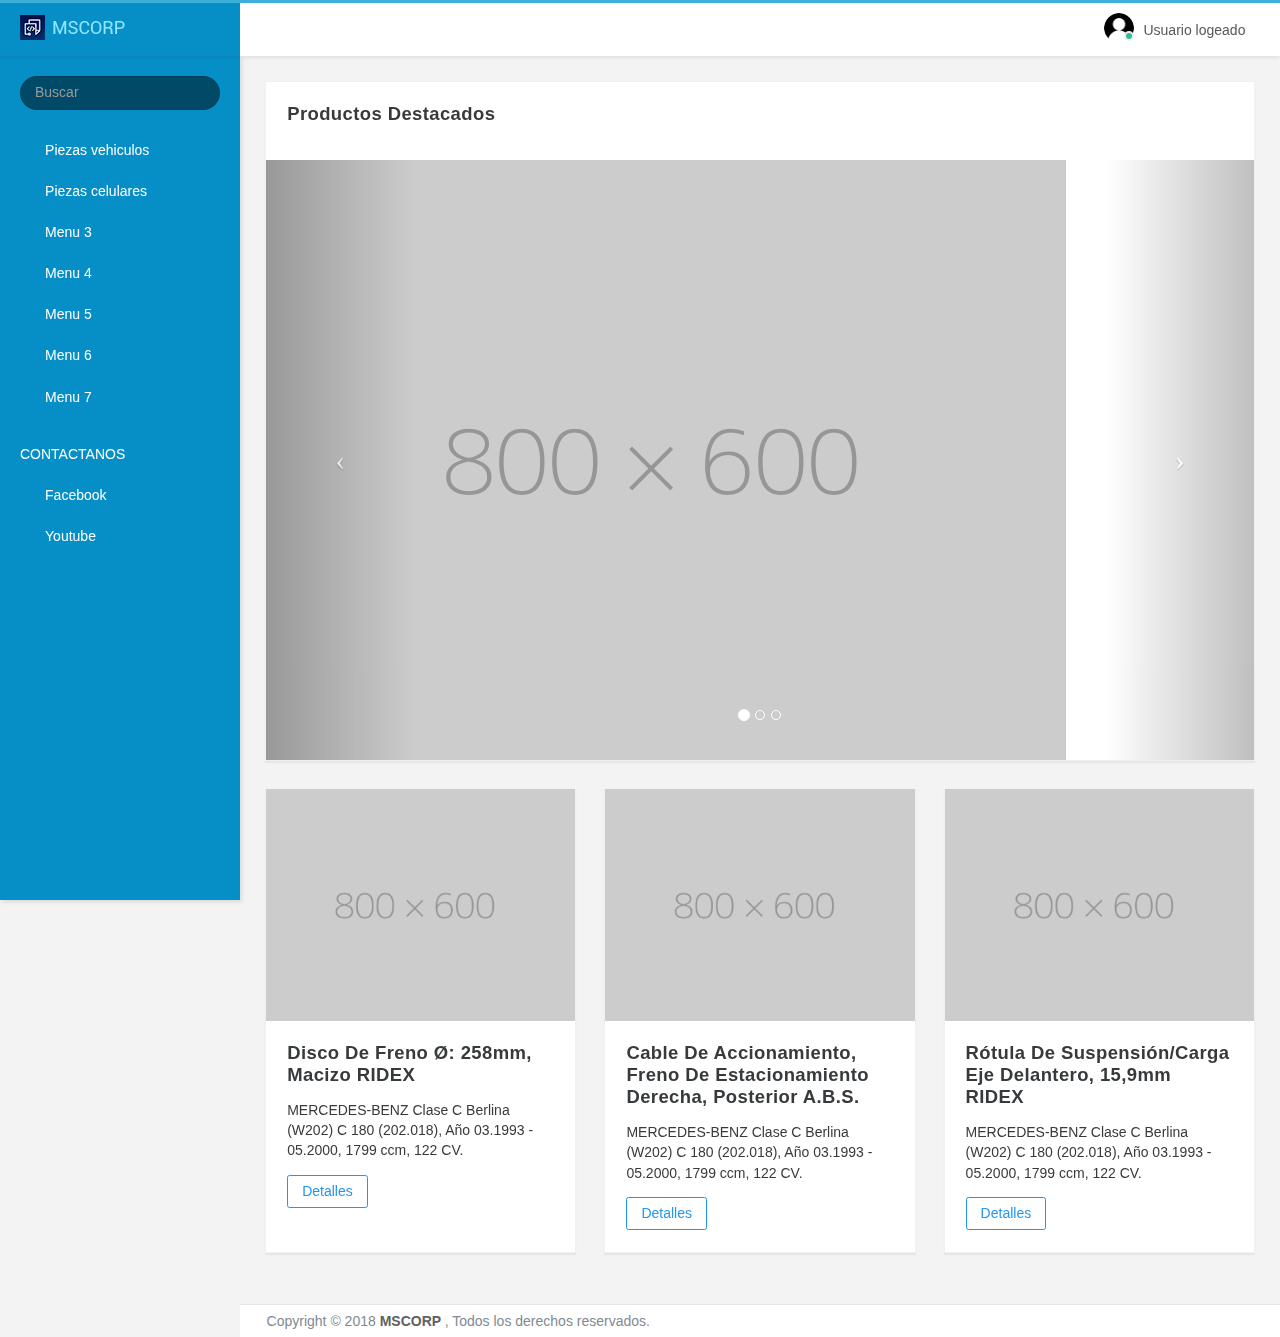
==== muestra/usuario.html @ af58a6df "Sitio" ====
<!DOCTYPE html>
<html lang="en" class="loading">
<head>
   <!-- Metadatos del partial -->
    <meta charset="UTF-8">
     <meta http-equiv="Content-Type" content="text/html; charset=UTF-8">
    <meta http-equiv="X-UA-Compatible" content="IE=edge">
    <meta name="viewport" content="width=device-width, initial-scale=1.0, user-scalable=0, minimal-ui">
    <meta name="description" content="Cotizador web de MSCORP para productos en existencia">
    <meta name="keywords" content="Cotizador web,MSCORP">
    <meta name="author" content="MSCORP">
    <!-- End del metadatos-->
    <!-- Iconos segun resolucion -->
    <link rel="apple-touch-icon" sizes="60x60" href="images/ico/apple-icon-60.png">
    <link rel="apple-touch-icon" sizes="76x76" href="images/ico/apple-icon-76.png">
    <link rel="apple-touch-icon" sizes="120x120" href="images/ico/apple-icon-120.png">
    <link rel="apple-touch-icon" sizes="152x152" href="images/ico/apple-icon-152.png">
    <link rel="shortcut icon" type="image/x-icon" href="images/ico/favicon-32.ico">
    <link rel="shortcut icon" type="image/png" href="images/ico/favicon-32.png">
    <!-- End iconos-->
    <title>Usuario</title>
    <!-- BEGIN VENDOR CSS-->
    <link rel="stylesheet" type="text/css" href="styles/bootstrap.css">
    <!-- font icons-->
    <link rel="stylesheet" type="text/css" href="styles/fonts/font-awesome.min.css">
    <link rel="stylesheet" type="text/css" href="styles/extensions/pace.css">
    <!-- END VENDOR CSS-->
    <!-- BEGIN ROBUST CSS-->
    <link rel="stylesheet" type="text/css" href="styles/bootstrap-extended.css">
    <link rel="stylesheet" type="text/css" href="styles/app.css">
    <link rel="stylesheet" type="text/css" href="styles/colors.css">
    <!-- END ROBUST CSS-->
    <!-- BEGIN Page Level CSS-->
    <link rel="stylesheet" type="text/css" href="styles/menu/vertical-menu.css">
    <link rel="stylesheet" type="text/css" href="styles/menu/vertical-overlay-menu.css">
    <link rel="stylesheet" type="text/css" href="styles/colors/palette-gradient.css">
    <!-- END Page Level CSS-->
    <!-- BEGIN Custom CSS-->
    <link rel="stylesheet" type="text/css" href="styles/style.css">
    <!-- END Custom CSS-->
</head>
<body data-open="click" data-menu="vertical-menu" data-col="2-columns" class="vertical-layout vertical-menu 2-columns  fixed-navbar">
       
           <!-- navbar-fixed-top-->
    <nav class="header-navbar navbar navbar-with-menu navbar-fixed-top navbar-semi-dark navbar-shadow">
      <div class="navbar-wrapper">
        <div class="navbar-header">
          <ul class="nav navbar-nav">
            <li class="nav-item mobile-menu hidden-md-up float-xs-left"><a class="nav-link nav-menu-main menu-toggle hidden-xs"><i class="fa fa-bars font-large-1"></i></a></li>
            <li class="nav-item"><a href="#" class="navbar-brand nav-link"><img alt="branding logo" src="images/logo/robust-logo-light.png" data-expand="images/logo/robust-logo-light.png" data-collapse="images/logo/robust-logo-small.png" class="brand-logo"></a></li>
            <li class="nav-item hidden-md-up float-xs-right"><a data-toggle="collapse" data-target="#navbar-mobile" class="nav-link open-navbar-container"><i class="fa fa-ellipsis-h pe-2x icon-icon-rotate-right-right"></i></a></li>
          </ul>
        </div>
        <div class="navbar-container content container-fluid">
          <div id="navbar-mobile" class="collapse navbar-toggleable-sm">
            <ul class="nav navbar-nav">
              <li class="nav-item hidden-sm-down"><a class="nav-link nav-menu-main menu-toggle hidden-xs"><i class="fa fa-bars">         </i></a></li>
              <li class="nav-item hidden-sm-down"><a href="#" class="nav-link nav-link-expand"><i class="fa fa-arrows-alt"></i></a></li>

            </ul>
            <ul class="nav navbar-nav float-xs-right">
              <!-- Usuario -->
              <li class="dropdown dropdown-user nav-item"><a href="#" data-toggle="dropdown" class="dropdown-toggle nav-link dropdown-user-link"><span class="avatar avatar-online"><img src="images/prueba.png" alt="avatar"><i></i></span><span class="user-name">Usuario logeado</span></a>
                <div class="dropdown-menu dropdown-menu-right"><a href="#" class="dropdown-item"><i class="icon-head"></i> Editar perfil</a><a href="#" class="dropdown-item"><i class="icon-calendar5"></i> Calendario</a>
                  <div class="dropdown-divider"></div><a href="#" class="dropdown-item"><i class="icon-power3"></i> Desconectarse</a>
                </div>
              </li>
            </ul>
          </div>
        </div>
      </div>
    </nav>
         <!-- //////////////////////////////////////////////////-->
         
             <!-- main menu-->
    <div data-scroll-to-active="true" class="main-menu menu-fixed menu-dark menu-accordion menu-shadow">
          <!-- Search-->
           <div class="main-menu-header">
        <input type="text" placeholder="Buscar" class="menu-search form-control round"/>
      </div>
      <!-- main menu content-->
      <div class="main-menu-content">
        <ul id="main-menu-navigation" data-menu="menu-navigation" class="navigation navigation-main">
          <li class=" nav-item"><a href="#"><i class="fa fa-car"></i><span class="menu-title">Piezas vehiculos</span></a>
            <ul class="menu-content">
             <li> <a href="#" class="menu-item">Automoviles</a>
            </li>
              <li><a href="#" class="menu-item">Motos</a>
              </li>
            </ul>
          </li>
            <li class=" nav-item"><a href="index.html"><i class="fa fa-mobile"></i><span  class="menu-title">Piezas celulares</span></a>
            <ul class="menu-content">
              <li><a href="#"  class="menu-item">Celular 1</a></li>
              <li><a href="#" class="menu-item">Celular 2</a>
              </li>
              <li><a href="#" class="menu-item">Celular 3</a>
              </li>
            </ul>
          </li>
            <li class=" nav-item"><a href="index.html"><i class="fa fa-shopping-bag"></i><span  class="menu-title">Menu 3</span></a>
            <ul class="menu-content">
              <li><a href="#"  class="menu-item">Celular 1</a></li>
              <li><a href="#" class="menu-item">Celular 2</a>
              </li>
              <li><a href="#" class="menu-item">Celular 3</a>
              </li>
            </ul>
          </li>
            <li class=" nav-item"><a href="index.html"><i class="fa fa-shopping-bag"></i><span  class="menu-title">Menu 4</span></a>
            <ul class="menu-content">
              <li><a href="#"  class="menu-item">Celular 1</a></li>
              <li><a href="#" class="menu-item">Celular 2</a>
              </li>
              <li><a href="#" class="menu-item">Celular 3</a>
              </li>
            </ul>
          </li>
            <li class=" nav-item"><a href="index.html"><i class="fa fa-shopping-bag"></i><span  class="menu-title">Menu 5</span></a>
            <ul class="menu-content">
              <li><a href="#"  class="menu-item">Celular 1</a></li>
              <li><a href="#" class="menu-item">Celular 2</a>
              </li>
              <li><a href="#" class="menu-item">Celular 3</a>
              </li>
            </ul>
          </li>
            <li class=" nav-item"><a href="index.html"><i class="fa fa-shopping-bag"></i><span  class="menu-title">Menu 6</span></a>
            <ul class="menu-content">
              <li><a href="#"  class="menu-item">Celular 1</a></li>
              <li><a href="#" class="menu-item">Celular 2</a>
              </li>
              <li><a href="#" class="menu-item">Celular 3</a>
              </li>
            </ul>
          </li>
            <li class=" nav-item"><a href="index.html"><i class="fa fa-shopping-bag"></i><span  class="menu-title">Menu 7</span></a>
            <ul class="menu-content">
              <li><a href="#"  class="menu-item">Celular 1</a></li>
              <li><a href="#" class="menu-item">Celular 2</a>
              </li>
              <li><a href="#" class="menu-item">Celular 3</a>
              </li>
            </ul>
          </li>
          <li class=" navigation-header"><span >Contactanos</span><i data-toggle="tooltip" data-placement="right" data-original-title="Contactanos" class=" fa fa-ellipsis-h"></i>
          </li>
          <li class=" nav-item"><a href="https://www.facebook.com/MSCorp.group/"><i class="fa fa-facebook-official"></i><span  class="menu-title">Facebook</span></a>
          </li>
          <li class=" nav-item"><a href="https://www.youtube.com/channel/UCI1Whi2-45IV6y9KUQ4cKcA"><i class="fa fa-youtube-play"></i><span class="menu-title">Youtube</span></a>
          </li>
        </ul>
      </div>
      <!-- /main menu content-->
      <!-- main menu footer-->
      <!-- include includes/menu-footer-->
      <!-- main menu footer-->
    </div>
      
      <!-- Cards images-->
      <div class="app-content content container-fluid">
      <div class="content-wrapper">
      <div class="content-body">
<section id="content-types">

	<div class="row match-height">
		<div class="col-xl-12 col-md-12 col-sm-12">
			<div class="card">
				<div class="card-body">
					<div class="card-block">
						<h4 class="card-title">Productos Destacados</h4>
					</div>
					<div id="carousel-example-generic" class="carousel slide" data-ride="carousel">
						<ol class="carousel-indicators">
							<li data-target="#carousel-example-generic" data-slide-to="0" class="active"></li>
							<li data-target="#carousel-example-generic" data-slide-to="1"></li>
							<li data-target="#carousel-example-generic" data-slide-to="2"></li>
						</ol>
						<div class="carousel-inner" role="listbox">
							<div class="carousel-item active">
								<img src="images/carousel/02.jpg" alt="First slide">
							</div>
							<div class="carousel-item">
								<img src="images/carousel/03.jpg" alt="Second slide">
							</div>
							<div class="carousel-item">
								<img src="images/carousel/01.jpg" alt="Third slide">
							</div>
						</div>
						<a class="left carousel-control" href="#carousel-example-generic" role="button" data-slide="prev">
							<span class="icon-prev" aria-hidden="true"></span>
							<span class="sr-only">Anterior</span>
						</a>
						<a class="right carousel-control" href="#carousel-example-generic" role="button" data-slide="next">
							<span class="icon-next" aria-hidden="true"></span>
							<span class="sr-only">Siguiente</span>
						</a>
					</div>
				</div>
			</div>
		</div>
				<div class="col-xl-4 col-md-6 col-sm-12">
			<div class="card">
				<div class="card-body">
					<img class="card-img-top img-fluid" src="images/carousel/05.jpg" alt="Card image cap">
					<div class="card-block">
						<h4 class="card-title">Disco de freno Ø: 258mm, Macizo RIDEX</h4>
						<p class="card-text">MERCEDES-BENZ Clase C Berlina (W202)
C 180 (202.018), Año 03.1993 - 05.2000, 1799 ccm, 122 CV.</p>
						<a href="#" class="btn btn-outline-blue">Detalles</a>
					</div>
				</div>
			</div>
		</div>
				<div class="col-xl-4 col-md-6 col-sm-12">
			<div class="card">
				<div class="card-body">
					<img class="card-img-top img-fluid" src="images/carousel/05.jpg" alt="Card image cap">
					<div class="card-block">
						<h4 class="card-title">Cable de accionamiento, freno de estacionamiento derecha, posterior A.B.S.</h4>
						<p class="card-text">MERCEDES-BENZ Clase C Berlina (W202)
C 180 (202.018), Año 03.1993 - 05.2000, 1799 ccm, 122 CV.</p>
						<a href="#" class="btn btn-outline-blue">Detalles</a>
					</div>
				</div>
			</div>
		</div>
				<div class="col-xl-4 col-md-6 col-sm-12">
			<div class="card">
				<div class="card-body">
					<img class="card-img-top img-fluid" src="images/carousel/05.jpg" alt="Card image cap">
					<div class="card-block">
						<h4 class="card-title">Rótula de suspensión/carga Eje delantero, 15,9mm RIDEX</h4>
						<p class="card-text">MERCEDES-BENZ Clase C Berlina (W202)
C 180 (202.018), Año 03.1993 - 05.2000, 1799 ccm, 122 CV.</p>
						<a href="#" class="btn btn-outline-blue">Detalles</a>
					</div>
				</div>
			</div>
		</div>
	</div>
    </section>
          </div></div></div>
        
       <!--Footer-->
        <footer class="footer footer-static footer-light navbar-border">
          <p class="clearfix text-muted text-sm-center mb-0 px-2"><span class="float-md-left d-xs-block d-md-inline-block">Copyright  &copy; 2018 <a href="#" target="_blank" class="text-bold-800 grey darken-2">MSCORP </a>, Todos los derechos reservados. </span></p>
        </footer>
        <!-- BEGIN VENDOR JS-->
    <script src="js/libraries/jquery.min.js" type="text/javascript"></script>
    <script src="js/ui/tether.min.js" type="text/javascript"></script>
    <script src="js/libraries/bootstrap.min.js" type="text/javascript"></script>
    <script src="js/ui/perfect-scrollbar.jquery.min.js" type="text/javascript"></script>
    <script src="js/ui/unison.min.js" type="text/javascript"></script>
    <script src="js/ui/blockUI.min.js" type="text/javascript"></script>
    <script src="js/ui/jquery.matchHeight-min.js" type="text/javascript"></script>
    <script src="js/ui/screenfull.min.js" type="text/javascript"></script>
    <script src="js/extensions/pace.min.js" type="text/javascript"></script>
    <!-- BEGIN VENDOR JS-->
    <!-- BEGIN PAGE VENDOR JS-->
    <script src="js/charts/chart.min.js" type="text/javascript"></script>
    <!-- END PAGE VENDOR JS-->
    <!-- BEGIN ROBUST JS-->
    <script src="js/app-menu.js" type="text/javascript"></script>
    <script src="js/app.js" type="text/javascript"></script>
    <script src="js/line.js" type="text/javascript"></script>
    <!-- END ROBUST JS-->
    <!-- BEGIN PAGE LEVEL JS-->
    <script src="js/pages/dashboard-lite.js" type="text/javascript"></script>
    <!-- END PAGE LEVEL JS-->
</body>
</html>
---- muestra/styles/extensions/pace.css ----
.pace {
  -webkit-pointer-events: none;
  pointer-events: none;

  -webkit-user-select: none;
  -moz-user-select: none;
  user-select: none;
}

.pace-inactive {
  display: none;
}

.pace .pace-progress {
  background: #7A54D8;
  position: fixed;
  z-index: 2000;
  top: 0;
  right: 100%;
  width: 100%;
  height: 3px;
}
---- muestra/styles/app.css ----
@media (max-width: 1366px) {
  html {
    font-size: 14px; } }

html {
  height: 100%; }
  html body {
    height: 100%;
    background-color: #F3F3F3;
    direction: ltr; }
    html body.fixed-navbar {
      padding-top: 4rem; }
    html body .content {
      padding: 0;
      transition: 300ms ease all;
      backface-visibility: hidden; }
      html body .content .content-wrapper {
        padding: 1.8rem; }
        html body .content .content-wrapper .content-header-right {
          margin-top: 6px; }
    html body[data-col="1-column"]:not(.vertical-content-menu) .content,
    html body[data-col="1-column"]:not(.vertical-content-menu) .footer {
      margin-left: 0px !important; }
    html body[data-col="1-column"].horizontal-layout .content,
    html body[data-col="1-column"].horizontal-layout .footer {
      margin: 0 auto !important; }
    html body[data-col="1-column"].vertical-content-menu .content-body {
      margin-left: 0px !important; }
    html body.boxed-layout {
      padding-left: 0;
      padding-right: 0; }
    html body.bg-full-screen-image {
      background: url(../../images/backgrounds/bg-2.jpg) no-repeat center center fixed;
      background-size: cover; }
    html body .pace .pace-progress {
      background: #3BAFDA; }

/*
* Blank page
*/
.blank-page .content-wrapper {
  padding: 0 !important; }
  .blank-page .content-wrapper .flexbox-container {
    display: flex;
    align-items: center;
    height: 100vh; }

@media (max-width: 767px) {
  html body .content .content-wrapper {
    padding: 1rem; }
  html body footer {
    text-align: center; } }

/*
* Col 3 layout for detached and general type
*/
@media (min-width: 992px) {
  body .content-right {
    width: calc(100% - 300px);
    float: right; }
  body .content-left {
    width: calc(100% - 300px);
    float: left; }
  body .content-detached {
    width: 100%; }
    body .content-detached.content-right {
      float: right;
      margin-left: -300px; }
      body .content-detached.content-right .content-body {
        margin-left: 320px; }
    body .content-detached.content-left {
      float: left;
      margin-right: -300px; }
      body .content-detached.content-left .content-body {
        margin-right: 320px; }
  .sidebar-right.sidebar-sticky {
    float: right !important;
    margin-left: -300px;
    width: 300px !important; }
  [data-col="content-left-sidebar"] .sticky-wrapper {
    float: left; }
  .vertical-content-menu .content .sidebar-left {
    margin-left: 268px; }
  .vertical-content-menu .content .content-detached.content-right {
    float: right;
    width: calc(100% - 300px);
    margin-left: -300px; }
    .vertical-content-menu .content .content-detached.content-right .content-body {
      margin-left: 295px; }
  .vertical-content-menu .content .content-detached.content-left {
    float: left;
    width: 100%;
    margin-right: -300px; }
    .vertical-content-menu .content .content-detached.content-left .content-body {
      margin-right: 320px; } }

footer.footer {
  padding: 0.4rem; }

footer.navbar-shadow {
  box-shadow: 0px -1px 4px 0px rgba(0, 0, 0, 0.15); }

footer.navbar-border {
  border-top: 1px solid rgba(0, 0, 0, 0.1); }

footer.footer-transparent {
  border: none; }

footer.footer-light {
  background: #FFFFFF; }

footer.footer-dark {
  background: #1D2B36;
  color: #fff; }

/*=========================================================================================
	File Name: navigations.scss
	Description: Common mixin for menus, contain dark and light version scss.
	----------------------------------------------------------------------------------------
	Item Name: Robust - Responsive Admin Theme
	Version: 1.2
	Author: PIXINVENT
	Author URL: http://www.themeforest.net/user/pixinvent
==========================================================================================*/
.main-menu {
  z-index: 1000;
  position: absolute;
  display: table-cell; }
  .main-menu.menu-light {
    color: #55595c;
    background: #FFFFFF; }
    .main-menu.menu-light .main-menu-header {
      padding: 20px; }
      .main-menu.menu-light .main-menu-header .menu-search {
        background: #e6e6e6;
        padding: 0.5rem 1rem;
        color: #3d3f41; }
        .main-menu.menu-light .main-menu-header .menu-search:focus {
          border-color: #d9d9d9; }
    .main-menu.menu-light .navigation {
      background: #FFFFFF; }
      .main-menu.menu-light .navigation .navigation-header {
        color: #55595c;
        padding: 24px 20px 8px 20px; }
      .main-menu.menu-light .navigation li a {
        color: #55595c; }
        .main-menu.menu-light .navigation li a span.menu-sub-title {
          color: #a1a6a9; }
      .main-menu.menu-light .navigation li.hover > a, .main-menu.menu-light .navigation li.open > a {
        color: #FFFFFF; }
      .main-menu.menu-light .navigation > li {
        padding: 0; }
        .main-menu.menu-light .navigation > li > a {
          padding: 8px 20px; }
          .main-menu.menu-light .navigation > li > a .label {
            margin-top: 4px;
            margin-right: 5px; }
          .main-menu.menu-light .navigation > li > a i {
            position: relative;
            top: 3px; }
        .main-menu.menu-light .navigation > li.open > ul {
          background: whitesmoke; }
        .main-menu.menu-light .navigation > li.open > a {
          color: #3d3f41;
          background: whitesmoke; }
        .main-menu.menu-light .navigation > li.open .hover > a {
          background: #f0f0f0; }
        .main-menu.menu-light .navigation > li:not(.open) > ul {
          display: none; }
        .main-menu.menu-light .navigation > li.hover > a, .main-menu.menu-light .navigation > li:hover > a, .main-menu.menu-light .navigation > li.active > a {
          color: #3d3f41;
          background-color: whitesmoke; }
          .main-menu.menu-light .navigation > li.hover > a.mm-next, .main-menu.menu-light .navigation > li:hover > a.mm-next, .main-menu.menu-light .navigation > li.active > a.mm-next {
            background-color: inherit; }
        .main-menu.menu-light .navigation > li.active > a {
          background-color: whitesmoke; }
        .main-menu.menu-light .navigation > li .active {
          background: #f0f0f0; }
          .main-menu.menu-light .navigation > li .active > a {
            color: #FFFFFF;
            background: #f0f0f0; }
          .main-menu.menu-light .navigation > li .active .hover > a {
            background: whitesmoke; }
        .main-menu.menu-light .navigation > li ul {
          padding: 0;
          margin: 0;
          font-size: 1rem; }
          .main-menu.menu-light .navigation > li ul li {
            color: #55595c;
            background: transparent; }
            .main-menu.menu-light .navigation > li ul li > a {
              padding: 8px 20px 8px 50px; }
          .main-menu.menu-light .navigation > li ul .has-sub:not(.open) > ul {
            display: none; }
          .main-menu.menu-light .navigation > li ul .open {
            background: #ebebeb; }
            .main-menu.menu-light .navigation > li ul .open > a {
              color: #55595c; }
            .main-menu.menu-light .navigation > li ul .open > ul {
              display: block;
              background: #ebebeb; }
              .main-menu.menu-light .navigation > li ul .open > ul li > a {
                padding: 8px 20px 8px 60px; }
              .main-menu.menu-light .navigation > li ul .open > ul .open {
                background: #dedede; }
                .main-menu.menu-light .navigation > li ul .open > ul .open > ul {
                  display: block;
                  background: #dedede; }
                  .main-menu.menu-light .navigation > li ul .open > ul .open > ul li > a {
                    padding: 8px 20px 8px 70px; }
            .main-menu.menu-light .navigation > li ul .open .hover > a {
              background: #e6e6e6; }
          .main-menu.menu-light .navigation > li ul .hover > a, .main-menu.menu-light .navigation > li ul:hover > a {
            color: #5f6367;
            background-color: whitesmoke; }
          .main-menu.menu-light .navigation > li ul .active {
            background: rgba(0, 0, 0, 0.06); }
            .main-menu.menu-light .navigation > li ul .active > a {
              color: #3d3f41;
              background-color: #e6e6e6; }
            .main-menu.menu-light .navigation > li ul .active .hover > a {
              background-color: transparent; }
        .main-menu.menu-light .navigation > li > ul {
          background: #FFFFFF; }
    .main-menu.menu-light ul.menu-popout {
      background: #FFFFFF; }
      .main-menu.menu-light ul.menu-popout li a {
        color: #55595c; }
        .main-menu.menu-light ul.menu-popout li a span.menu-sub-title {
          color: #a1a6a9; }
      .main-menu.menu-light ul.menu-popout li.hover > a, .main-menu.menu-light ul.menu-popout li:hover > a, .main-menu.menu-light ul.menu-popout li.open > a {
        background: #f0f0f0; }
      .main-menu.menu-light ul.menu-popout .has-sub:not(.open) > ul {
        display: none; }
      .main-menu.menu-light ul.menu-popout .open {
        background: #ebebeb; }
        .main-menu.menu-light ul.menu-popout .open > a {
          color: #55595c; }
        .main-menu.menu-light ul.menu-popout .open > ul {
          display: block;
          background: #ebebeb; }
          .main-menu.menu-light ul.menu-popout .open > ul .open {
            background: #dedede; }
            .main-menu.menu-light ul.menu-popout .open > ul .open > ul {
              display: block;
              background: #dedede; }
        .main-menu.menu-light ul.menu-popout .open li.hover > a, .main-menu.menu-light ul.menu-popout .open li:hover > a {
          background: #e6e6e6; }
      .main-menu.menu-light ul.menu-popout .hover > a, .main-menu.menu-light ul.menu-popout:hover > a {
        color: #5f6367;
        background-color: whitesmoke; }
      .main-menu.menu-light ul.menu-popout .active {
        background: rgba(0, 0, 0, 0.06); }
        .main-menu.menu-light ul.menu-popout .active > a {
          color: #3d3f41;
          background-color: #e6e6e6; }
        .main-menu.menu-light ul.menu-popout .active .hover > a, .main-menu.menu-light ul.menu-popout .active :hover > a {
          background-color: transparent; }
    .main-menu.menu-light.mm-menu .mm-search input {
      background: #e6e6e6;
      color: #55595c;
      padding: 16px 16px; }
    .main-menu.menu-light.mm-menu .mm-divider {
      background: #f2f2f2; }
    .main-menu.menu-light.mm-menu .mm-navbar > {
      border-color: white; }
      .main-menu.menu-light.mm-menu .mm-navbar > *,
      .main-menu.menu-light.mm-menu .mm-navbar > a {
        color: #18191a; }
      .main-menu.menu-light.mm-menu .mm-navbar > .mm-btn:before,
      .main-menu.menu-light.mm-menu .mm-navbar > .mm-btn:after {
        border-color: #494c4f; }
    .main-menu.menu-light.mm-menu .mm-listview > li .mm-arrow:after,
    .main-menu.menu-light.mm-menu .mm-listview > li .mm-next:after {
      border-color: #303334; }
    .main-menu.menu-light.mm-menu .mm-listview.navigation-main > li:hover .mm-arrow:after,
    .main-menu.menu-light.mm-menu .mm-listview.navigation-main > li:hover .mm-next:after {
      border-color: #FFFFFF; }
    .main-menu.menu-light.mm-menu .mm-hasnavbar .mm-listview > li:hover {
      background-color: #f2f2f2; }
  .main-menu.menu-dark {
    color: #ffffff;
    background: #068fc7; }
    .main-menu.menu-dark .main-menu-header {
      padding: 20px; }
      .main-menu.menu-dark .main-menu-header .menu-search {
        background: #004967;
        padding: 0.5rem 1rem;
        color: #f8f8f8; }
        .main-menu.menu-dark .main-menu-header .menu-search:focus {
          border-color: #020304; }
    .main-menu.menu-dark .navigation {
      background: #068fc7; }
      .main-menu.menu-dark .navigation .navigation-header {
        color: #ffffff;
        padding: 24px 20px 8px 20px; }
      .main-menu.menu-dark .navigation li a {
        color: #ffffff; }
        .main-menu.menu-dark .navigation li a span.menu-sub-title {
          color: white; }
      .main-menu.menu-dark .navigation li.hover > a, .main-menu.menu-dark .navigation li.open > a {
        color: #FFFFFF; }
      .main-menu.menu-dark .navigation > li {
        padding: 0; }
        .main-menu.menu-dark .navigation > li > a {
          padding: 8px 20px; }
          .main-menu.menu-dark .navigation > li > a .label {
            margin-top: 4px;
            margin-right: 5px; }
          .main-menu.menu-dark .navigation > li > a i {
            position: relative;
            top: 3px; }
        .main-menu.menu-dark .navigation > li.open > ul {
          background: #068fc7; }
        .main-menu.menu-dark .navigation > li.open > a {
          color: #f8f8f8;
          background: #009bdb; }
        .main-menu.menu-dark .navigation > li.open .hover > a {
          background: #045a7e; }
        .main-menu.menu-dark .navigation > li:not(.open) > ul {
          display: none; }
        .main-menu.menu-dark .navigation > li.hover > a, .main-menu.menu-dark .navigation > li:hover > a, .main-menu.menu-dark .navigation > li.active > a {
          color: #f8f8f8;
          background-color: #068fc7; }
          .main-menu.menu-dark .navigation > li.hover > a.mm-next, .main-menu.menu-dark .navigation > li:hover > a.mm-next, .main-menu.menu-dark .navigation > li.active > a.mm-next {
            background-color: inherit; }
        .main-menu.menu-dark .navigation > li.active > a {
          background-color: #068fc7; }
        .main-menu.menu-dark .navigation > li .active {
          background: #121b22; }
          .main-menu.menu-dark .navigation > li .active > a {
            color: #FFFFFF;
            background: #0379aa; }
          .main-menu.menu-dark .navigation > li .active .hover > a {
            background: #068fc7; }
        .main-menu.menu-dark .navigation > li ul {
          padding: 0;
          margin: 0;
          font-size: 1rem; }
          .main-menu.menu-dark .navigation > li ul li {
            color: #ffffff;
            background: transparent; }
            .main-menu.menu-dark .navigation > li ul li > a {
              padding: 8px 20px 8px 50px; }
          .main-menu.menu-dark .navigation > li ul .has-sub:not(.open) > ul {
            display: none; }
          .main-menu.menu-dark .navigation > li ul .open {
            background: #0379aa; }
            .main-menu.menu-dark .navigation > li ul .open > a {
              color: #ffffff; }
            .main-menu.menu-dark .navigation > li ul .open > ul {
              display: block;
              background: #0379aa; }
              .main-menu.menu-dark .navigation > li ul .open > ul li > a {
                padding: 8px 20px 8px 60px; }
              .main-menu.menu-dark .navigation > li ul .open > ul .open {
                background: #06090b; }
                .main-menu.menu-dark .navigation > li ul .open > ul .open > ul {
                  display: block;
                  background: #06090b; }
                  .main-menu.menu-dark .navigation > li ul .open > ul .open > ul li > a {
                    padding: 8px 20px 8px 70px; }
            .main-menu.menu-dark .navigation > li ul .open .hover > a {
              background: #0b1115; }
          .main-menu.menu-dark .navigation > li ul .hover > a, .main-menu.menu-dark .navigation > li ul:hover > a {
            color: #e6e6e6;
            background-color: #162029; }
          .main-menu.menu-dark .navigation > li ul .active {
            background: rgba(0, 0, 0, 0.06); }
            .main-menu.menu-dark .navigation > li ul .active > a {
              color: #ffffff;
              background-color: #0379aa; }
            .main-menu.menu-dark .navigation > li ul .active .hover > a {
              background-color: transparent; }
        .main-menu.menu-dark .navigation > li > ul {
          background: #1D2B36; }
    .main-menu.menu-dark ul.menu-popout {
      background: #1D2B36; }
      .main-menu.menu-dark ul.menu-popout li a {
        color: #ffffff; }
        .main-menu.menu-dark ul.menu-popout li a span.menu-sub-title {
          color: white; }
      .main-menu.menu-dark ul.menu-popout li.hover > a, .main-menu.menu-dark ul.menu-popout li:hover > a, .main-menu.menu-dark ul.menu-popout li.open > a {
        background: #121b22; }
      .main-menu.menu-dark ul.menu-popout .has-sub:not(.open) > ul {
        display: none; }
      .main-menu.menu-dark ul.menu-popout .open {
        background: #0379aa; }
        .main-menu.menu-dark ul.menu-popout .open > a {
          color: #ffffff; }
        .main-menu.menu-dark ul.menu-popout .open > ul {
          display: block;
          background: #0379aa; }
          .main-menu.menu-dark ul.menu-popout .open > ul .open {
            background: #06090b; }
            .main-menu.menu-dark ul.menu-popout .open > ul .open > ul {
              display: block;
              background: #06090b; }
        .main-menu.menu-dark ul.menu-popout .open li.hover > a, .main-menu.menu-dark ul.menu-popout .open li:hover > a {
          background: #0b1115; }
      .main-menu.menu-dark ul.menu-popout .hover > a, .main-menu.menu-dark ul.menu-popout:hover > a {
        color: #e6e6e6;
        background-color: #162029; }
      .main-menu.menu-dark ul.menu-popout .active {
        background: rgba(0, 0, 0, 0.06); }
        .main-menu.menu-dark ul.menu-popout .active > a {
          color: #f8f8f8;
          background-color: #0b1115; }
        .main-menu.menu-dark ul.menu-popout .active .hover > a, .main-menu.menu-dark ul.menu-popout .active :hover > a {
          background-color: transparent; }
    .main-menu.menu-dark.mm-menu .mm-search input {
      background: #0b1115;
      color: #ffffff;
      padding: 16px 16px; }
    .main-menu.menu-dark.mm-menu .mm-divider {
      background: #141e25; }
    .main-menu.menu-dark.mm-menu .mm-navbar > {
      border-color: #263847; }
      .main-menu.menu-dark.mm-menu .mm-navbar > *,
      .main-menu.menu-dark.mm-menu .mm-navbar > a {
        color: #9c9c9c; }
      .main-menu.menu-dark.mm-menu .mm-navbar > .mm-btn:before,
      .main-menu.menu-dark.mm-menu .mm-navbar > .mm-btn:after {
        border-color: #cfcfcf; }
    .main-menu.menu-dark.mm-menu .mm-listview > li .mm-arrow:after,
    .main-menu.menu-dark.mm-menu .mm-listview > li .mm-next:after {
      border-color: #b6b6b6; }
    .main-menu.menu-dark.mm-menu .mm-listview.navigation-main > li:hover .mm-arrow:after,
    .main-menu.menu-dark.mm-menu .mm-listview.navigation-main > li:hover .mm-next:after {
      border-color: #FFFFFF; }
    .main-menu.menu-dark.mm-menu .mm-hasnavbar .mm-listview > li:hover {
      background-color: #141e25; }
  .main-menu.menu-fixed {
    position: fixed;
    height: 100%;
    /* fallback if needed */
    top: 4rem;
    height: calc(100% - 4rem); }
    .main-menu.menu-fixed .main-menu-footer {
      position: fixed; }
  .main-menu.menu-shadow {
    box-shadow: 2px 2px 4px rgba(0, 0, 0, 0.1); }
  .main-menu.menu-native-scroll .main-menu-content {
    overflow-y: scroll; }
  .main-menu.menu-bordered.menu-light .navigation > li {
    border-top: 1px solid rgba(0, 0, 0, 0.1); }
  .main-menu.menu-bordered.menu-dark .navigation > li {
    border-top: 1px solid rgba(255, 255, 255, 0.1); }
  .main-menu .main-menu-content {
    height: 100%;
    position: relative; }
  .main-menu ul {
    list-style: none;
    margin: 0;
    padding: 0; }
    .main-menu ul.navigation-main {
      overflow-x: hidden; }
  .main-menu a {
    outline: none; }
    .main-menu a:hover, .main-menu a:focus {
      text-decoration: none; }

.navigation {
  font-size: 1rem;
  overflow-y: hidden;
  padding-bottom: 20px; }
  .navigation .navigation-header {
    font-family: inherit;
    padding: 12px 22px;
    font-size: 1rem;
    text-transform: uppercase; }
  .navigation li {
    position: relative;
    white-space: nowrap; }
    .navigation li a {
      display: block;
      /* white-space: nowrap; */
      text-overflow: ellipsis;
      overflow: hidden; }
    .navigation li .is-hidden {
      /* transition: all 250ms ease-in;
            transform: scale(0);
            opacity: 0; */ }
    .navigation li .is-shown {
      /* transition: all 250ms ease-in;
            transform: scale(1);
            opacity: 1; */ }
    .navigation li.disabled a {
      cursor: not-allowed; }

.menu-popout li.disabled a {
  cursor: not-allowed; }

.dropdown-notification .notification-text {
  margin-bottom: 0.5rem; }

.dropdown-notification .notification-tag {
  position: relative;
  top: -4px; }

.main-menu-header .user-content {
  padding: 20px; }
  .main-menu-header .user-content .media {
    overflow: inherit; }
  .main-menu-header .user-content .media-body {
    vertical-align: bottom;
    opacity: 1;
    width: 150px;
    white-space: nowrap;
    transition: all .3s ease .15s; }

.main-menu-footer {
  position: relative;
  overflow: hidden;
  bottom: 0;
  display: block;
  z-index: 1000;
  color: #b0c5d5;
  background-color: #0b1115; }
  .main-menu-footer.footer-open {
    max-height: 500px;
    transition: max-height 0.2s ease-in-out; }
  .main-menu-footer.footer-close {
    max-height: 15px;
    transition: max-height 0.2s ease-in-out; }
  .main-menu-footer a {
    color: #8facc3; }
    .main-menu-footer a:hover, .main-menu-footer a:focus {
      color: #FFFFFF; }
  .main-menu-footer .header {
    height: 19px;
    border-bottom: 1px solid #141e25; }
  .main-menu-footer .toggle {
    transform: rotate(0deg);
    transition: -webkit-transform 0.2s ease-in-out; }
  .main-menu-footer .content {
    padding: 0; }
    .main-menu-footer .content .actions > a {
      display: block;
      float: left;
      width: 33.33333%;
      padding: 1rem 0;
      color: #8facc3;
      text-align: center;
      border-top: 1px solid #141e25;
      border-left: 1px solid #141e25; }
      .main-menu-footer .content .actions > a > span {
        font-size: 1.35rem; }
      .main-menu-footer .content .actions > a:hover, .main-menu-footer .content .actions > a:focus {
        color: #FFFFFF; }

body.vertical-layout.vertical-menu.menu-expanded .main-menu-footer .content {
  margin-left: 0; }

.vertical-layout.menu-expanded .menu-icon-right ul.navigation li > a:after {
  left: 2px;
  right: initial !important; }

.vertical-layout.menu-expanded .menu-icon-right ul.navigation li > a > i {
  float: right !important;
  margin: 0 0 0 12px; }

.horizontal-layout .navbar-icon-right ul.nav > li > a:after {
  float: left;
  position: relative;
  top: 27px;
  left: -16px; }

.horizontal-layout .navbar-icon-right ul.nav > li > a > i {
  float: right;
  margin: 0px 4px 0 8px; }

.horizontal-layout .navbar-fixed {
  z-index: 999 !important; }

@media (max-width: 767px) {
  .menu-hide .main-menu,
  .menu-open .main-menu {
    transition: transform .25s, top .35s, height .35s; }
  .main-menu {
    transform: translate3d(-240px, 0, 0);
    backface-visibility: hidden;
    perspective: 1000; }
  .menu-open .main-menu {
    transform: translate3d(0, 0, 0); } }

@media (max-width: 991px) {
  .horizontal-layout.vertical-overlay-menu .main-menu-content {
    padding: 0; }
    .horizontal-layout.vertical-overlay-menu .main-menu-content .mega-dropdown-menu {
      margin: 0;
      width: 100%; }
      .horizontal-layout.vertical-overlay-menu .main-menu-content .mega-dropdown-menu > li {
        padding: 0; }
  .horizontal-layout.vertical-overlay-menu .navbar .navbar-container {
    margin-left: 0px; } }

/* @import "menu-types/vertical-menu"; // 1. Vertical Menu
@import "menu-types/vertical-overlay-menu"; // 2. Vertical Overlay Menu
@import "menu-types/vertical-compact-menu"; // 3. Vertical Compact Menu
@import "menu-types/vertical-mmenu"; // 4. Vertical MMenu
@import "menu-types/vertical-content-menu"; // 5. Vertical Content Menu
@import "menu-types/horizontal-menu"; // 6. Horizontal Menu
@import "menu-types/horizontal-top-icon-menu"; // 7. Horizontal Top Icons Menu */
.display-inline {
  display: inline !important; }

.display-block {
  display: block !important; }

.display-inline-block {
  display: inline-block !important; }

.display-hidden {
  display: none !important; }

.display-table-cell {
  display: table-cell !important; }

.position-fixed {
  position: fixed !important; }

.position-relative {
  position: relative !important; }

.position-absolute {
  position: absolute !important; }

.position-static {
  position: static !important; }

.position-top-0 {
  top: 0; }

.position-right-0 {
  right: 0; }

.position-bottom-0 {
  bottom: 0; }

.position-left-0 {
  left: 0; }

.zindex-1 {
  z-index: 1 !important; }

.zindex-2 {
  z-index: 2 !important; }

.zindex-3 {
  z-index: 3 !important; }

.zindex-4 {
  z-index: 4 !important; }

.zindex-0 {
  z-index: 0 !important; }

.zindex-minus-1 {
  z-index: -1 !important; }

.zindex-minus-2 {
  z-index: -2 !important; }

.zindex-minus-3 {
  z-index: -3 !important; }

.zindex-minus-4 {
  z-index: -4 !important; }

.no-edge-top {
  top: 0 !important; }

.no-edge-bottom {
  bottom: 0 !important; }

.no-edge-left {
  left: 0 !important; }

.no-edge-right {
  right: 0 !important; }

.valign-top {
  vertical-align: top !important; }

.valign-middle {
  vertical-align: middle !important; }

.valign-bottom {
  vertical-align: bottom !important; }

.valign-baseline {
  vertical-align: baseline !important; }

.valign-text-top {
  vertical-align: top !important; }

.valign-text-bottom {
  vertical-align: text-bottom !important; }

.cursor-pointer {
  cursor: pointer; }

.cursor-move {
  cursor: move; }

.cursor-default {
  cursor: default; }

.cursor-progress {
  cursor: progress; }

.cursor-not-allowed {
  cursor: not-allowed; }

.overflow-hidden {
  overflow: hidden; }

.overflow-visible {
  overflow: visible; }

.overflow-auto {
  overflow: auto; }

.overflow-scroll {
  overflow: scroll; }

.overflow-x-scroll {
  overflow: scroll; }

.overflow-y-scroll {
  overflow: scroll; }

.bullets-inside {
  list-style: inside; }

.list-style-circle {
  list-style: circle; }

.list-style-square {
  list-style: square; }

.list-style-icons {
  padding-left: 10px;
  margin-left: 0;
  list-style: none; }
  .list-style-icons > li i {
    float: left;
    width: 1em;
    margin: 0 6px 0 0; }

.border {
  border: 1px solid; }

.border-top {
  border-top: 1px solid; }

.border-bottom {
  border-bottom: 1px solid; }

.border-left {
  border-left: 1px solid; }

.border-right {
  border-right: 1px solid; }

.border-2 {
  border-width: 2px !important; }

.border-top-2 {
  border-top-width: 2px !important; }

.border-bottom-2 {
  border-bottom-width: 2px !important; }

.border-left-2 {
  border-left-width: 2px !important; }

.border-right-2 {
  border-right-width: 2px !important; }

.border-3 {
  border-width: 3px !important; }

.border-top-3 {
  border-top-width: 3px !important; }

.border-bottom-3 {
  border-bottom-width: 3px !important; }

.border-left-3 {
  border-left-width: 3px !important; }

.border-right-3 {
  border-right-width: 3px !important; }

.no-border {
  border: 0 !important; }

.no-border-top {
  border-top: 0 !important; }

.no-border-bottom {
  border-bottom: 0 !important; }

.no-border-left {
  border-left: 0 !important; }

.no-border-right {
  border-right: 0 !important; }

.no-border-top-radius {
  border-top-left-radius: 0 !important;
  border-top-right-radius: 0 !important; }

.no-border-bottom-radius {
  border-bottom-left-radius: 0 !important;
  border-bottom-right-radius: 0 !important; }

.no-border-top-left-radius {
  border-top-left-radius: 0 !important; }

.no-border-top-right-radius {
  border-top-right-radius: 0 !important; }

.no-border-bottom-left-radius {
  border-bottom-left-radius: 0 !important; }

.no-border-bottom-right-radius {
  border-bottom-right-radius: 0 !important; }

.box-shadow-0 {
  box-shadow: none !important; }

.box-shadow-1 {
  box-shadow: 0 2px 5px 0 rgba(0, 0, 0, 0.16), 0 2px 10px 0 rgba(0, 0, 0, 0.12); }

.box-shadow-2 {
  box-shadow: 0 8px 17px 0 rgba(0, 0, 0, 0.2), 0 6px 20px 0 rgba(0, 0, 0, 0.19); }

.box-shadow-3 {
  box-shadow: 0 12px 15px 0 rgba(0, 0, 0, 0.24), 0 17px 50px 0 rgba(0, 0, 0, 0.19); }

.box-shadow-4 {
  box-shadow: 0 16px 28px 0 rgba(0, 0, 0, 0.22), 0 25px 55px 0 rgba(0, 0, 0, 0.21); }

.box-shadow-5 {
  box-shadow: 0 27px 24px 0 rgba(0, 0, 0, 0.2), 0 40px 77px 0 rgba(0, 0, 0, 0.22); }

.fit {
  max-width: 100% !important; }

.half-width {
  width: 50% !important; }

.full-width {
  width: 100% !important; }

.full-height {
  height: 100% !important; }

.width-50 {
  width: 50px !important; }

.width-100 {
  width: 100px !important; }

.width-150 {
  width: 150px !important; }

.width-200 {
  width: 200px !important; }

.width-250 {
  width: 250px !important; }

.width-300 {
  width: 300px !important; }

.width-350 {
  width: 350px !important; }

.width-400 {
  width: 400px !important; }

.width-450 {
  width: 450px !important; }

.width-500 {
  width: 500px !important; }

.width-550 {
  width: 550px !important; }

.width-600 {
  width: 600px !important; }

.width-650 {
  width: 650px !important; }

.width-700 {
  width: 700px !important; }

.width-750 {
  width: 750px !important; }

.width-800 {
  width: 800px !important; }

.width-5-per {
  width: 5% !important; }

.width-10-per {
  width: 10% !important; }

.width-15-per {
  width: 15% !important; }

.width-20-per {
  width: 20% !important; }

.width-25-per {
  width: 25% !important; }

.width-30-per {
  width: 30% !important; }

.width-35-per {
  width: 35% !important; }

.width-40-per {
  width: 40% !important; }

.width-45-per {
  width: 45% !important; }

.width-50-per {
  width: 50% !important; }

.width-55-per {
  width: 55% !important; }

.width-60-per {
  width: 60% !important; }

.width-65-per {
  width: 65% !important; }

.width-70-per {
  width: 70% !important; }

.width-75-per {
  width: 75% !important; }

.width-80-per {
  width: 80% !important; }

.width-90-per {
  width: 90% !important; }

.width-95-per {
  width: 95% !important; }

.height-50 {
  height: 50px !important; }

.height-75 {
  height: 75px !important; }

.height-100 {
  height: 100px !important; }

.height-150 {
  height: 150px !important; }

.height-200 {
  height: 200px !important; }

.height-250 {
  height: 250px !important; }

.height-300 {
  height: 300px !important; }

.height-350 {
  height: 350px !important; }

.height-400 {
  height: 400px !important; }

.height-450 {
  height: 450px !important; }

.height-500 {
  height: 500px !important; }

.height-550 {
  height: 550px !important; }

.height-600 {
  height: 600px !important; }

.height-650 {
  height: 650px !important; }

.height-700 {
  height: 700px !important; }

.height-750 {
  height: 750px !important; }

.height-800 {
  height: 800px !important; }

.height-5-per {
  height: 5% !important; }

.height-10-per {
  height: 10% !important; }

.height-15-per {
  height: 15% !important; }

.height-20-per {
  height: 20% !important; }

.height-25-per {
  height: 25% !important; }

.height-30-per {
  height: 30% !important; }

.height-35-per {
  height: 35% !important; }

.height-40-per {
  height: 40% !important; }

.height-45-per {
  height: 45% !important; }

.height-50-per {
  height: 50% !important; }

.height-55-per {
  height: 55% !important; }

.height-60-per {
  height: 60% !important; }

.height-65-per {
  height: 65% !important; }

.height-70-per {
  height: 70% !important; }

.height-75-per {
  height: 75% !important; }

.height-80-per {
  height: 80% !important; }

.line-height-1 {
  line-height: 1 !important; }

.line-height-2 {
  line-height: 2 !important; }

.rotate-45 {
  transform: rotate(45deg); }

.rotate-45-inverse {
  transform: rotate(-45deg); }

.rotate-90 {
  transform: rotate(45deg); }

.rotate-90-inverse {
  transform: rotate(-45deg); }

.rotate-180 {
  transform: rotate(45deg); }

.rotate-180-inverse {
  transform: rotate(-45deg); }

.spinner {
  display: inline-block;
  animation: spin 1s linear infinite; }

@keyframes spin {
  0% {
    transform: rotate(0deg); }
  100% {
    transform: rotate(360deg); } }

.spinner-reverse {
  display: inline-block;
  animation: spin-reverse 1s linear infinite; }

@keyframes spin-reverse {
  0% {
    transform: rotate(0deg); }
  100% {
    transform: rotate(-360deg); } }

.bg-cover {
  background-size: cover !important; }

.background-repeat {
  background-repeat: repeat !important; }

.background-no-repeat {
  background-repeat: no-repeat !important; }

.img-xl {
  width: 64px !important;
  height: 64px !important; }

.img-lg {
  width: 44px !important;
  height: 44px !important; }

.img-sm {
  width: 36px !important;
  height: 36px !important; }

.img-xs {
  width: 32px !important;
  height: 32px !important; }

.avatar {
  position: relative;
  display: inline-block;
  width: 30px;
  white-space: nowrap;
  border-radius: 1000px;
  vertical-align: bottom; }
  .avatar i {
    position: absolute;
    right: -7px;
    bottom: 2px;
    width: 10px;
    height: 10px;
    border: 2px solid #eceeef;
    border-radius: 100%; }
  .avatar img {
    width: 100%;
    max-width: 100%;
    height: auto;
    border: 0 none;
    border-radius: 1000px; }

.avatar-online i {
  background-color: #37BC9B; }

.avatar-off i {
  background-color: #373a3c; }

.avatar-busy i {
  background-color: #DA4453; }

.avatar-away i {
  background-color: #F6BB42; }

.avatar-100 {
  width: 100px; }
  .avatar-100 i {
    height: 20px;
    width: 20px; }

.avatar-50 {
  width: 50px; }
  .avatar-50 i {
    height: 10px;
    width: 10px; }

.avatar-lg {
  width: 144px; }
  .avatar-lg i {
    right: 0;
    bottom: 0;
    height: 30px;
    width: 30px; }

.avatar-md {
  width: 40px; }
  .avatar-md i {
    right: 0;
    bottom: 0;
    height: 12px;
    width: 12px; }

.avatar-sm {
  width: 32px; }
  .avatar-sm i {
    height: 10px;
    width: 10px; }

.avatar-xs {
  width: 24px; }
  .avatar-xs i {
    height: 9px;
    width: 9px; }

.chart-container {
  position: relative;
  width: 100%; }

@media (max-width: 768px) {
  .chart-container {
    overflow-x: scroll;
    overflow-y: visible;
    max-width: 100%; } }

.chart {
  position: relative;
  display: block;
  width: 100%; }

[class*="bs-callout"] p {
  letter-spacing: 0.6px; }

[class*="bs-callout"] .media {
  border-radius: 0.25rem !important; }

[class*="bs-callout"].callout-bordered {
  border: 1px solid #ddd; }

[class*="bs-callout"].callout-border-left {
  border-left: 5px solid; }

[class*="bs-callout"].callout-border-right {
  border-right: 5px solid; }

[class*="bs-callout"] .callout-arrow-left {
  border-top-left-radius: 0.25rem;
  border-bottom-left-radius: 0.25rem; }
  [class*="bs-callout"] .callout-arrow-left:before {
    content: "";
    display: inline-block;
    position: absolute;
    top: 50%;
    right: -11%;
    border-left: 8px solid;
    border-top: 8px solid transparent;
    border-bottom: 8px solid transparent;
    border-left-color: inherit;
    margin-top: -8px; }

[class*="bs-callout"] .callout-arrow-right {
  border-top-right-radius: 0.25rem;
  border-bottom-right-radius: 0.25rem; }
  [class*="bs-callout"] .callout-arrow-right:before {
    content: "";
    display: inline-block;
    position: absolute;
    top: 50%;
    left: -11%;
    border-left: 0;
    border-top: 8px solid transparent;
    border-bottom: 8px solid transparent;
    border-left-color: inherit;
    border-right: 8px solid;
    border-right-color: inherit;
    margin-top: -8px; }

[class*="bs-callout"].callout-round {
  border-radius: 5rem !important; }
  [class*="bs-callout"].callout-round .media-left {
    border-top-left-radius: 5rem;
    border-bottom-left-radius: 5rem; }
  [class*="bs-callout"].callout-round .media-right {
    border-top-right-radius: 5rem;
    border-bottom-right-radius: 5rem; }

[class*="bs-callout"].callout-square {
  border-radius: 0 !important; }
  [class*="bs-callout"].callout-square .media, [class*="bs-callout"].callout-square .callout-arrow-left, [class*="bs-callout"].callout-square .callout-arrow-right {
    border-radius: 0 !important; }

/*=========================================================================================
	File Name: demo.scss
	Description: CSS used for demo purpose only. Remove this css from your project.
	----------------------------------------------------------------------------------------
	Item Name: Robust - Responsive Admin Theme
	Version: 1.2
	Author: PIXINVENT
	Author URL: http://www.themeforest.net/user/pixinvent
==========================================================================================*/
.fonticon-container > .fonticon-wrap {
  float: left;
  width: 60px;
  height: 60px;
  line-height: 4.8rem;
  text-align: center;
  border: 2px solid #967ADC;
  border-radius: 0.1875rem;
  margin-right: 1rem;
  margin-bottom: 1.5rem; }
  .fonticon-container > .fonticon-wrap > i {
    font-size: 2.28rem; }
  .fonticon-container > .fonticon-wrap:hover {
    background: #967ADC;
    color: white; }
  .fonticon-container > .fonticon-wrap.youtube {
    width: 100px; }

.fonticon-container > .fonticon-classname, .fonticon-container > .fonticon-unit {
  display: block;
  font-size: 1.5rem;
  line-height: 1.2; }

.fonticon-container > .fonticon-unit {
  font-size: 1rem;
  font-style: italic; }

.scroll-example {
  padding: 1rem;
  position: relative;
  border: 1px solid #dadada;
  overflow: auto; }
  .scroll-example .horz-scroll-content {
    width: 1200px; }

.browser {
  background: #e0e0e0;
  border: 4px solid #e0e0e0;
  width: 100%;
  height: 12rem;
  padding-top: 20px;
  margin: 0 0 10px;
  -webkit-box-sizing: border-box;
  -moz-box-sizing: border-box;
  box-sizing: border-box; }

.browser iframe {
  border: 0;
  background: #fff;
  height: 100%;
  width: 100%; }

.loader-wrapper {
  height: 8em; }

.maintenance-icon {
  font-size: 4rem; }

.animationIcon {
  right: 30px;
  bottom: 10px; }

.ps-container {
  -ms-touch-action: none;
  touch-action: none;
  overflow: hidden !important;
  -ms-overflow-style: none; }
  @supports (-ms-overflow-style: none) {
    .ps-container {
      overflow: auto !important; } }
  @media screen and (-ms-high-contrast: active), (-ms-high-contrast: none) {
    .ps-container {
      overflow: auto !important; } }
  .ps-container.ps-active-x > .ps-scrollbar-x-rail,
  .ps-container.ps-active-y > .ps-scrollbar-y-rail {
    display: block;
    background-color: transparent; }
  .ps-container.ps-in-scrolling {
    pointer-events: none; }
    .ps-container.ps-in-scrolling.ps-x > .ps-scrollbar-x-rail {
      background-color: #eee;
      opacity: 0.9; }
      .ps-container.ps-in-scrolling.ps-x > .ps-scrollbar-x-rail > .ps-scrollbar-x {
        background-color: #999; }
    .ps-container.ps-in-scrolling.ps-y > .ps-scrollbar-y-rail {
      background-color: #eee;
      opacity: 0.9; }
      .ps-container.ps-in-scrolling.ps-y > .ps-scrollbar-y-rail > .ps-scrollbar-y {
        background-color: #999; }
  .ps-container > .ps-scrollbar-x-rail {
    display: none;
    position: absolute;
    /* please don't change 'position' */
    border-radius: 4px;
    opacity: 0;
    transition: background-color .2s linear, opacity .2s linear;
    bottom: 3px;
    /* there must be 'bottom' for ps-scrollbar-x-rail */
    height: 8px; }
    .ps-container > .ps-scrollbar-x-rail > .ps-scrollbar-x {
      position: absolute;
      /* please don't change 'position' */
      background-color: #aaa;
      border-radius: 4px;
      transition: background-color .2s linear;
      bottom: 0;
      /* there must be 'bottom' for ps-scrollbar-x */
      height: 8px; }
  .ps-container > .ps-scrollbar-y-rail {
    display: none;
    position: absolute;
    /* please don't change 'position' */
    border-radius: 4px;
    opacity: 0;
    transition: background-color .2s linear, opacity .2s linear;
    right: 3px;
    /* there must be 'right' for ps-scrollbar-y-rail */
    width: 8px; }
    .ps-container > .ps-scrollbar-y-rail > .ps-scrollbar-y {
      position: absolute;
      /* please don't change 'position' */
      background-color: #aaa;
      border-radius: 4px;
      transition: background-color .2s linear;
      right: 0;
      /* there must be 'right' for ps-scrollbar-y */
      width: 8px; }
  .ps-container:hover.ps-in-scrolling {
    pointer-events: none; }
    .ps-container:hover.ps-in-scrolling.ps-x > .ps-scrollbar-x-rail {
      background-color: #eee;
      opacity: 0.9; }
      .ps-container:hover.ps-in-scrolling.ps-x > .ps-scrollbar-x-rail > .ps-scrollbar-x {
        background-color: #999; }
    .ps-container:hover.ps-in-scrolling.ps-y > .ps-scrollbar-y-rail {
      background-color: #eee;
      opacity: 0.9; }
      .ps-container:hover.ps-in-scrolling.ps-y > .ps-scrollbar-y-rail > .ps-scrollbar-y {
        background-color: #999; }
  .ps-container:hover > .ps-scrollbar-x-rail,
  .ps-container:hover > .ps-scrollbar-y-rail {
    opacity: 0.6; }
  .ps-container:hover > .ps-scrollbar-x-rail:hover {
    background-color: #eee;
    opacity: 0.9; }
    .ps-container:hover > .ps-scrollbar-x-rail:hover > .ps-scrollbar-x {
      background-color: #999; }
  .ps-container:hover > .ps-scrollbar-y-rail:hover {
    background-color: #eee;
    opacity: 0.9; }
    .ps-container:hover > .ps-scrollbar-y-rail:hover > .ps-scrollbar-y {
      background-color: #999; }

.ps-theme-dark {
  -ms-touch-action: none;
  touch-action: none;
  overflow: hidden !important;
  -ms-overflow-style: none; }
  @supports (-ms-overflow-style: none) {
    .ps-theme-dark {
      overflow: auto !important; } }
  @media screen and (-ms-high-contrast: active), (-ms-high-contrast: none) {
    .ps-theme-dark {
      overflow: auto !important; } }
  .ps-theme-dark.ps-active-x > .ps-scrollbar-x-rail,
  .ps-theme-dark.ps-active-y > .ps-scrollbar-y-rail {
    display: block;
    background-color: transperant; }
  .ps-theme-dark.ps-in-scrolling {
    pointer-events: none; }
    .ps-theme-dark.ps-in-scrolling.ps-x > .ps-scrollbar-x-rail {
      background-color: rgba(0, 0, 0, 0.1);
      opacity: 0.9; }
      .ps-theme-dark.ps-in-scrolling.ps-x > .ps-scrollbar-x-rail > .ps-scrollbar-x {
        background-color: rgba(0, 0, 0, 0.4); }
    .ps-theme-dark.ps-in-scrolling.ps-y > .ps-scrollbar-y-rail {
      background-color: rgba(0, 0, 0, 0.1);
      opacity: 0.9; }
      .ps-theme-dark.ps-in-scrolling.ps-y > .ps-scrollbar-y-rail > .ps-scrollbar-y {
        background-color: rgba(0, 0, 0, 0.4); }
  .ps-theme-dark > .ps-scrollbar-x-rail {
    display: none;
    position: absolute;
    /* please don't change 'position' */
    border-radius: 4px;
    opacity: 0;
    transition: background-color .2s linear, opacity .2s linear;
    bottom: 3px;
    /* there must be 'bottom' for ps-scrollbar-x-rail */
    height: 8px; }
    .ps-theme-dark > .ps-scrollbar-x-rail > .ps-scrollbar-x {
      position: absolute;
      /* please don't change 'position' */
      background-color: rgba(0, 0, 0, 0.2);
      border-radius: 4px;
      transition: background-color .2s linear;
      bottom: 0;
      /* there must be 'bottom' for ps-scrollbar-x */
      height: 8px; }
  .ps-theme-dark > .ps-scrollbar-y-rail {
    display: none;
    position: absolute;
    /* please don't change 'position' */
    border-radius: 4px;
    opacity: 0;
    transition: background-color .2s linear, opacity .2s linear;
    right: 0;
    /* there must be 'right' for ps-scrollbar-y-rail */
    width: 6px; }
    .ps-theme-dark > .ps-scrollbar-y-rail > .ps-scrollbar-y {
      position: absolute;
      /* please don't change 'position' */
      background-color: rgba(0, 0, 0, 0.2);
      border-radius: 4px;
      transition: background-color .2s linear;
      right: 0;
      /* there must be 'right' for ps-scrollbar-y */
      width: 6px; }
  .ps-theme-dark:hover.ps-in-scrolling {
    pointer-events: none; }
    .ps-theme-dark:hover.ps-in-scrolling.ps-x > .ps-scrollbar-x-rail {
      background-color: rgba(0, 0, 0, 0.1);
      opacity: 0.9; }
      .ps-theme-dark:hover.ps-in-scrolling.ps-x > .ps-scrollbar-x-rail > .ps-scrollbar-x {
        background-color: rgba(0, 0, 0, 0.4); }
    .ps-theme-dark:hover.ps-in-scrolling.ps-y > .ps-scrollbar-y-rail {
      background-color: rgba(0, 0, 0, 0.1);
      opacity: 0.9; }
      .ps-theme-dark:hover.ps-in-scrolling.ps-y > .ps-scrollbar-y-rail > .ps-scrollbar-y {
        background-color: rgba(0, 0, 0, 0.4); }
  .ps-theme-dark:hover > .ps-scrollbar-x-rail,
  .ps-theme-dark:hover > .ps-scrollbar-y-rail {
    opacity: 0.6; }
  .ps-theme-dark:hover > .ps-scrollbar-x-rail:hover {
    background-color: rgba(0, 0, 0, 0.1);
    opacity: 0.9; }
    .ps-theme-dark:hover > .ps-scrollbar-x-rail:hover > .ps-scrollbar-x {
      background-color: rgba(0, 0, 0, 0.4); }
  .ps-theme-dark:hover > .ps-scrollbar-y-rail:hover {
    background-color: rgba(0, 0, 0, 0.1);
    opacity: 0.9; }
    .ps-theme-dark:hover > .ps-scrollbar-y-rail:hover > .ps-scrollbar-y {
      background-color: rgba(0, 0, 0, 0.4); }

.ps-theme-light {
  -ms-touch-action: none;
  touch-action: none;
  overflow: hidden !important;
  -ms-overflow-style: none; }
  @supports (-ms-overflow-style: none) {
    .ps-theme-light {
      overflow: auto !important; } }
  @media screen and (-ms-high-contrast: active), (-ms-high-contrast: none) {
    .ps-theme-light {
      overflow: auto !important; } }
  .ps-theme-light.ps-active-x > .ps-scrollbar-x-rail,
  .ps-theme-light.ps-active-y > .ps-scrollbar-y-rail {
    display: block;
    background-color: transperant; }
  .ps-theme-light.ps-in-scrolling {
    pointer-events: none; }
    .ps-theme-light.ps-in-scrolling.ps-x > .ps-scrollbar-x-rail {
      background-color: rgba(255, 255, 255, 0.2);
      opacity: 0.9; }
      .ps-theme-light.ps-in-scrolling.ps-x > .ps-scrollbar-x-rail > .ps-scrollbar-x {
        background-color: rgba(255, 255, 255, 0.8); }
    .ps-theme-light.ps-in-scrolling.ps-y > .ps-scrollbar-y-rail {
      background-color: rgba(255, 255, 255, 0.2);
      opacity: 0.9; }
      .ps-theme-light.ps-in-scrolling.ps-y > .ps-scrollbar-y-rail > .ps-scrollbar-y {
        background-color: rgba(255, 255, 255, 0.8); }
  .ps-theme-light > .ps-scrollbar-x-rail {
    display: none;
    position: absolute;
    /* please don't change 'position' */
    border-radius: 4px;
    opacity: 0;
    transition: background-color .2s linear, opacity .2s linear;
    bottom: 3px;
    /* there must be 'bottom' for ps-scrollbar-x-rail */
    height: 8px; }
    .ps-theme-light > .ps-scrollbar-x-rail > .ps-scrollbar-x {
      position: absolute;
      /* please don't change 'position' */
      background-color: rgba(255, 255, 255, 0.5);
      border-radius: 4px;
      transition: background-color .2s linear;
      bottom: 0;
      /* there must be 'bottom' for ps-scrollbar-x */
      height: 8px; }
  .ps-theme-light > .ps-scrollbar-y-rail {
    display: none;
    position: absolute;
    /* please don't change 'position' */
    border-radius: 4px;
    opacity: 0;
    transition: background-color .2s linear, opacity .2s linear;
    right: 0;
    /* there must be 'right' for ps-scrollbar-y-rail */
    width: 6px; }
    .ps-theme-light > .ps-scrollbar-y-rail > .ps-scrollbar-y {
      position: absolute;
      /* please don't change 'position' */
      background-color: rgba(255, 255, 255, 0.5);
      border-radius: 4px;
      transition: background-color .2s linear;
      right: 0;
      /* there must be 'right' for ps-scrollbar-y */
      width: 6px; }
  .ps-theme-light:hover.ps-in-scrolling {
    pointer-events: none; }
    .ps-theme-light:hover.ps-in-scrolling.ps-x > .ps-scrollbar-x-rail {
      background-color: rgba(255, 255, 255, 0.2);
      opacity: 0.9; }
      .ps-theme-light:hover.ps-in-scrolling.ps-x > .ps-scrollbar-x-rail > .ps-scrollbar-x {
        background-color: rgba(255, 255, 255, 0.8); }
    .ps-theme-light:hover.ps-in-scrolling.ps-y > .ps-scrollbar-y-rail {
      background-color: rgba(255, 255, 255, 0.2);
      opacity: 0.9; }
      .ps-theme-light:hover.ps-in-scrolling.ps-y > .ps-scrollbar-y-rail > .ps-scrollbar-y {
        background-color: rgba(255, 255, 255, 0.8); }
  .ps-theme-light:hover > .ps-scrollbar-x-rail,
  .ps-theme-light:hover > .ps-scrollbar-y-rail {
    opacity: 0.6; }
  .ps-theme-light:hover > .ps-scrollbar-x-rail:hover {
    background-color: rgba(255, 255, 255, 0.2);
    opacity: 0.9; }
    .ps-theme-light:hover > .ps-scrollbar-x-rail:hover > .ps-scrollbar-x {
      background-color: rgba(255, 255, 255, 0.8); }
  .ps-theme-light:hover > .ps-scrollbar-y-rail:hover {
    background-color: rgba(255, 255, 255, 0.2);
    opacity: 0.9; }
    .ps-theme-light:hover > .ps-scrollbar-y-rail:hover > .ps-scrollbar-y {
      background-color: rgba(255, 255, 255, 0.8); }

.menu-collapsed .ps-theme-dark {
  -ms-touch-action: none;
  touch-action: none;
  overflow: hidden !important;
  -ms-overflow-style: none; }
  @supports (-ms-overflow-style: none) {
    .menu-collapsed .ps-theme-dark {
      overflow: auto !important; } }
  @media screen and (-ms-high-contrast: active), (-ms-high-contrast: none) {
    .menu-collapsed .ps-theme-dark {
      overflow: auto !important; } }
  .menu-collapsed .ps-theme-dark.ps-active-x > .ps-scrollbar-x-rail,
  .menu-collapsed .ps-theme-dark.ps-active-y > .ps-scrollbar-y-rail {
    display: block;
    background-color: transparent; }
  .menu-collapsed .ps-theme-dark.ps-in-scrolling {
    pointer-events: none; }
    .menu-collapsed .ps-theme-dark.ps-in-scrolling.ps-x > .ps-scrollbar-x-rail {
      background-color: #eee;
      opacity: 0.9; }
      .menu-collapsed .ps-theme-dark.ps-in-scrolling.ps-x > .ps-scrollbar-x-rail > .ps-scrollbar-x {
        background-color: #999; }
    .menu-collapsed .ps-theme-dark.ps-in-scrolling.ps-y > .ps-scrollbar-y-rail {
      background-color: #eee;
      opacity: 0.9; }
      .menu-collapsed .ps-theme-dark.ps-in-scrolling.ps-y > .ps-scrollbar-y-rail > .ps-scrollbar-y {
        background-color: #999; }
  .menu-collapsed .ps-theme-dark > .ps-scrollbar-x-rail {
    display: none;
    position: absolute;
    /* please don't change 'position' */
    border-radius: 4px;
    opacity: 0;
    transition: background-color .2s linear, opacity .2s linear;
    bottom: 3px;
    /* there must be 'bottom' for ps-scrollbar-x-rail */
    height: 8px; }
    .menu-collapsed .ps-theme-dark > .ps-scrollbar-x-rail > .ps-scrollbar-x {
      position: absolute;
      /* please don't change 'position' */
      background-color: #55595c !important;
      border-radius: 4px;
      transition: background-color .2s linear;
      bottom: 0;
      /* there must be 'bottom' for ps-scrollbar-x */
      height: 8px; }
  .menu-collapsed .ps-theme-dark > .ps-scrollbar-y-rail {
    display: none;
    position: absolute;
    /* please don't change 'position' */
    border-radius: 4px;
    opacity: 0;
    transition: background-color .2s linear, opacity .2s linear;
    right: 0;
    /* there must be 'right' for ps-scrollbar-y-rail */
    width: 6px; }
    .menu-collapsed .ps-theme-dark > .ps-scrollbar-y-rail > .ps-scrollbar-y {
      position: absolute;
      /* please don't change 'position' */
      background-color: #55595c !important;
      border-radius: 4px;
      transition: background-color .2s linear;
      right: 0;
      /* there must be 'right' for ps-scrollbar-y */
      width: 6px; }
  .menu-collapsed .ps-theme-dark:hover.ps-in-scrolling {
    pointer-events: none; }
    .menu-collapsed .ps-theme-dark:hover.ps-in-scrolling.ps-x > .ps-scrollbar-x-rail {
      background-color: #eee;
      opacity: 0.9; }
      .menu-collapsed .ps-theme-dark:hover.ps-in-scrolling.ps-x > .ps-scrollbar-x-rail > .ps-scrollbar-x {
        background-color: #999; }
    .menu-collapsed .ps-theme-dark:hover.ps-in-scrolling.ps-y > .ps-scrollbar-y-rail {
      background-color: #eee;
      opacity: 0.9; }
      .menu-collapsed .ps-theme-dark:hover.ps-in-scrolling.ps-y > .ps-scrollbar-y-rail > .ps-scrollbar-y {
        background-color: #999; }
  .menu-collapsed .ps-theme-dark:hover > .ps-scrollbar-x-rail,
  .menu-collapsed .ps-theme-dark:hover > .ps-scrollbar-y-rail {
    opacity: 0; }
  .menu-collapsed .ps-theme-dark:hover > .ps-scrollbar-x-rail:hover {
    background-color: #eee;
    opacity: 0.9; }
    .menu-collapsed .ps-theme-dark:hover > .ps-scrollbar-x-rail:hover > .ps-scrollbar-x {
      background-color: #999; }
  .menu-collapsed .ps-theme-dark:hover > .ps-scrollbar-y-rail:hover {
    background-color: #eee;
    opacity: 0.9; }
    .menu-collapsed .ps-theme-dark:hover > .ps-scrollbar-y-rail:hover > .ps-scrollbar-y {
      background-color: #999; }

.menu-collapsed ul.ps-theme-dark {
  -ms-touch-action: none;
  touch-action: none;
  overflow: hidden !important;
  -ms-overflow-style: none; }
  @supports (-ms-overflow-style: none) {
    .menu-collapsed ul.ps-theme-dark {
      overflow: auto !important; } }
  @media screen and (-ms-high-contrast: active), (-ms-high-contrast: none) {
    .menu-collapsed ul.ps-theme-dark {
      overflow: auto !important; } }
  .menu-collapsed ul.ps-theme-dark.ps-active-x > .ps-scrollbar-x-rail,
  .menu-collapsed ul.ps-theme-dark.ps-active-y > .ps-scrollbar-y-rail {
    display: block;
    background-color: transperant; }
  .menu-collapsed ul.ps-theme-dark.ps-in-scrolling {
    pointer-events: none; }
    .menu-collapsed ul.ps-theme-dark.ps-in-scrolling.ps-x > .ps-scrollbar-x-rail {
      background-color: rgba(0, 0, 0, 0.1);
      opacity: 0.9; }
      .menu-collapsed ul.ps-theme-dark.ps-in-scrolling.ps-x > .ps-scrollbar-x-rail > .ps-scrollbar-x {
        background-color: rgba(0, 0, 0, 0.4); }
    .menu-collapsed ul.ps-theme-dark.ps-in-scrolling.ps-y > .ps-scrollbar-y-rail {
      background-color: rgba(0, 0, 0, 0.1);
      opacity: 0.9; }
      .menu-collapsed ul.ps-theme-dark.ps-in-scrolling.ps-y > .ps-scrollbar-y-rail > .ps-scrollbar-y {
        background-color: rgba(0, 0, 0, 0.4); }
  .menu-collapsed ul.ps-theme-dark > .ps-scrollbar-x-rail {
    display: none;
    position: absolute;
    /* please don't change 'position' */
    border-radius: 4px;
    opacity: 0;
    transition: background-color .2s linear, opacity .2s linear;
    bottom: 3px;
    /* there must be 'bottom' for ps-scrollbar-x-rail */
    height: 8px; }
    .menu-collapsed ul.ps-theme-dark > .ps-scrollbar-x-rail > .ps-scrollbar-x {
      position: absolute;
      /* please don't change 'position' */
      background-color: rgba(0, 0, 0, 0.2);
      border-radius: 4px;
      transition: background-color .2s linear;
      bottom: 0;
      /* there must be 'bottom' for ps-scrollbar-x */
      height: 8px; }
  .menu-collapsed ul.ps-theme-dark > .ps-scrollbar-y-rail {
    display: none;
    position: absolute;
    /* please don't change 'position' */
    border-radius: 4px;
    opacity: 0;
    transition: background-color .2s linear, opacity .2s linear;
    right: 0;
    /* there must be 'right' for ps-scrollbar-y-rail */
    width: 6px; }
    .menu-collapsed ul.ps-theme-dark > .ps-scrollbar-y-rail > .ps-scrollbar-y {
      position: absolute;
      /* please don't change 'position' */
      background-color: rgba(0, 0, 0, 0.2);
      border-radius: 4px;
      transition: background-color .2s linear;
      right: 0;
      /* there must be 'right' for ps-scrollbar-y */
      width: 6px; }
  .menu-collapsed ul.ps-theme-dark:hover.ps-in-scrolling {
    pointer-events: none; }
    .menu-collapsed ul.ps-theme-dark:hover.ps-in-scrolling.ps-x > .ps-scrollbar-x-rail {
      background-color: rgba(0, 0, 0, 0.1);
      opacity: 0.9; }
      .menu-collapsed ul.ps-theme-dark:hover.ps-in-scrolling.ps-x > .ps-scrollbar-x-rail > .ps-scrollbar-x {
        background-color: rgba(0, 0, 0, 0.4); }
    .menu-collapsed ul.ps-theme-dark:hover.ps-in-scrolling.ps-y > .ps-scrollbar-y-rail {
      background-color: rgba(0, 0, 0, 0.1);
      opacity: 0.9; }
      .menu-collapsed ul.ps-theme-dark:hover.ps-in-scrolling.ps-y > .ps-scrollbar-y-rail > .ps-scrollbar-y {
        background-color: rgba(0, 0, 0, 0.4); }
  .menu-collapsed ul.ps-theme-dark:hover > .ps-scrollbar-x-rail,
  .menu-collapsed ul.ps-theme-dark:hover > .ps-scrollbar-y-rail {
    opacity: 0.6; }
  .menu-collapsed ul.ps-theme-dark:hover > .ps-scrollbar-x-rail:hover {
    background-color: rgba(0, 0, 0, 0.1);
    opacity: 0.9; }
    .menu-collapsed ul.ps-theme-dark:hover > .ps-scrollbar-x-rail:hover > .ps-scrollbar-x {
      background-color: rgba(0, 0, 0, 0.4); }
  .menu-collapsed ul.ps-theme-dark:hover > .ps-scrollbar-y-rail:hover {
    background-color: rgba(0, 0, 0, 0.1);
    opacity: 0.9; }
    .menu-collapsed ul.ps-theme-dark:hover > .ps-scrollbar-y-rail:hover > .ps-scrollbar-y {
      background-color: rgba(0, 0, 0, 0.4); }

/* to make scrollbars always visible */
.always-visible.ps-container > .ps-scrollbar-x-rail,
.always-visible.ps-container > .ps-scrollbar-y-rail {
  opacity: 0.6; }

.large-margin.ps-container > .ps-scrollbar-x-rail {
  margin: 0 25%; }

.large-margin.ps-container > .ps-scrollbar-y-rail {
  margin: 100px 0; }

@media screen and (min-width: 0px) {
  head {
    font-family: "xs 0px"; }
  body:after {
    content: "xs - min-width: 0px"; } }

@media screen and (min-width: 544px) {
  head {
    font-family: "sm 544px"; }
  body:after {
    content: "sm - min-width: 544px"; } }

@media screen and (min-width: 768px) {
  head {
    font-family: "md 768px"; }
  body:after {
    content: "md - min-width: 768px"; } }

@media screen and (min-width: 992px) {
  head {
    font-family: "lg 992px"; }
  body:after {
    content: "lg - min-width: 992px"; } }

@media screen and (min-width: 1200px) {
  head {
    font-family: "xl 1200px"; }
  body:after {
    content: "xl - min-width: 1200px"; } }

head {
  clear: both; }
  head title {
    font-family: "xs 0px, sm 544px, md 768px, lg 992px, xl 1200px"; }

body:after {
  display: none; }

*[data-usn-if] {
  display: none; }

.group-area {
  margin-bottom: 3rem; }

.block {
  display: block;
  width: 100%; }

select[multiple='multiple'] {
  overflow: hidden; }

/* Input with icon */
.has-icon-left .form-control {
  padding-left: 2.5rem; }

.form-control-position {
  position: absolute;
  top: 0;
  right: 0;
  z-index: 2;
  display: block;
  width: 2.5rem;
  height: 2.5rem;
  line-height: 2.5rem;
  text-align: center; }

select.form-control:not([size]):not([multiple]),
input.form-control {
  /*--------------------------
        Sizing
        --------------------------*/ }
  select.form-control:not([size]):not([multiple]).input-xl,
  input.form-control.input-xl {
    height: 3.55rem;
    padding: 0.5rem 1rem;
    font-size: 1.5rem;
    line-height: 1.45;
    border-radius: 0.35rem; }
  select.form-control:not([size]):not([multiple]).form-group-xl .form-control,
  input.form-control.form-group-xl .form-control {
    height: 3.55rem;
    padding: 0.5rem 0.5rem;
    font-size: 1.5rem;
    line-height: 1.45;
    border-radius: 0.35rem; }
  select.form-control:not([size]):not([multiple]).form-group-xl .form-control-static,
  input.form-control.form-group-xl .form-control-static {
    height: 3.55rem;
    padding: 0.5rem 0.5rem;
    font-size: 1.5rem;
    line-height: 1.7; }
  select.form-control:not([size]):not([multiple]).input-lg,
  input.form-control.input-lg {
    height: 3.16667rem;
    padding: 0.5rem 1rem;
    font-size: 1.25rem;
    line-height: 1.45;
    border-radius: 0.27rem; }
  select.form-control:not([size]):not([multiple]).form-group-lg .form-control,
  input.form-control.form-group-lg .form-control {
    height: 3.16667rem;
    padding: 0.75rem 1.5rem;
    font-size: 1.25rem;
    line-height: 1.33333;
    border-radius: 0.27rem; }
  select.form-control:not([size]):not([multiple]).form-group-lg select.form-control,
  input.form-control.form-group-lg select.form-control {
    height: 3.16667rem;
    line-height: 3.16667rem; }
  select.form-control:not([size]):not([multiple]).form-group-lg textarea.form-control,
  select.form-control:not([size]):not([multiple]).form-group-lg select[multiple].form-control,
  input.form-control.form-group-lg textarea.form-control,
  input.form-control.form-group-lg select[multiple].form-control {
    height: auto; }
  select.form-control:not([size]):not([multiple]).form-group-lg .form-control-static,
  input.form-control.form-group-lg .form-control-static {
    height: 3.16667rem;
    min-height: 2.7rem;
    padding: 1.75rem 1.5rem;
    font-size: 1.25rem;
    line-height: 1.33333; }
  select.form-control:not([size]):not([multiple]).input-sm,
  input.form-control.input-sm {
    height: 1.8125rem;
    padding: 0.075rem 0.5rem;
    font-size: 0.975rem;
    line-height: 1.45;
    border-radius: 0.21rem; }
  select.form-control:not([size]):not([multiple]).form-group-sm .form-control,
  input.form-control.form-group-sm .form-control {
    /* font-size: $font-size-sm;
                line-height: $line-height-sm; */
    height: 1.8125rem;
    padding: 0.25rem 0.5rem;
    font-size: 0.875rem;
    line-height: 1.45;
    border-radius: 0.21rem; }
  select.form-control:not([size]):not([multiple]).form-group-sm .form-control-static,
  input.form-control.form-group-sm .form-control-static {
    font-size: 0.875rem;
    line-height: 1.5; }
  select.form-control:not([size]):not([multiple]).input-xs,
  input.form-control.input-xs {
    height: 1.525rem;
    padding: 0.1rem 0.525rem;
    font-size: 0.75rem;
    line-height: 1.45;
    border-radius: 0.12rem; }
  select.form-control:not([size]):not([multiple]).form-group-xs .form-control,
  input.form-control.form-group-xs .form-control {
    height: 1.525rem;
    padding: 0.2rem 0.275rem;
    font-size: 0.75rem;
    line-height: 1.45;
    border-radius: 0.12rem; }
  select.form-control:not([size]):not([multiple]).form-group-xs .form-control-static,
  input.form-control.form-group-xs .form-control-static {
    height: 1.525rem;
    padding: 0.2rem 0.275rem;
    font-size: 0.75rem;
    line-height: 1.5; }
  select.form-control:not([size]):not([multiple]).input-xl + .form-control-position,
  select.form-control:not([size]):not([multiple]).form-group-xl > .form-control-position,
  input.form-control.input-xl + .form-control-position,
  input.form-control.form-group-xl > .form-control-position {
    width: 3.55rem;
    height: 3.55rem;
    line-height: 3.55rem; }
  select.form-control:not([size]):not([multiple]).input-lg + .form-control-position,
  select.form-control:not([size]):not([multiple]).form-group-lg > .form-control-position,
  input.form-control.input-lg + .form-control-position,
  input.form-control.form-group-lg > .form-control-position {
    width: 3.16667rem;
    height: 3.16667rem;
    line-height: 3.16667rem; }
  select.form-control:not([size]):not([multiple]).input-sm + .form-control-position,
  select.form-control:not([size]):not([multiple]).form-group-sm > .form-control-position,
  input.form-control.input-sm + .form-control-position,
  input.form-control.form-group-sm > .form-control-position {
    width: 1.8125rem;
    height: 1.8125rem;
    line-height: 1.8125rem; }
  select.form-control:not([size]):not([multiple]).input-xs + .form-control-position,
  select.form-control:not([size]):not([multiple]).form-group-xs > .form-control-position,
  input.form-control.input-xs + .form-control-position,
  input.form-control.form-group-xs > .form-control-position {
    width: 1.525rem;
    height: 1.525rem;
    line-height: 1.525rem; }

/*---------------------------------
Input Icon
---------------------------------*/
.position-relative .form-control {
  padding-right: 2.45rem; }
  .position-relative .form-control.input-xl {
    padding-right: 3.55rem; }
  .position-relative .form-control.input-lg {
    padding-right: 3.16667rem; }
  .position-relative .form-control.input-sm {
    padding-right: 1.8125rem; }
  .position-relative .form-control.input-xs {
    padding-right: 1.525rem; }

/* Input Icon left */
.has-icon-left .form-control {
  padding-right: 0.75rem;
  padding-left: 2.45rem; }
  .has-icon-left .form-control.input-xl {
    padding-right: 0.5rem;
    padding-left: 3.55rem; }
  .has-icon-left .form-control.input-lg {
    padding-right: 1.5rem;
    padding-left: 3.16667rem; }
  .has-icon-left .form-control.input-sm {
    padding-right: 0.5rem;
    padding-left: 1.8125rem; }
  .has-icon-left .form-control.input-xs {
    padding-right: 0.275rem;
    padding-left: 1.525rem; }

.has-icon-left .form-control-position {
  right: auto;
  left: inherit; }

input[type="color"] {
  height: 2.45rem; }

input[type="date"].form-control,
input[type="time"].form-control,
input[type="datetime-local"].form-control,
input[type="month"].form-control {
  line-height: 1.45; }

.font-size-large {
  font-size: 1.25rem; }

.font-size-base {
  font-size: 1rem; }

.font-size-small {
  font-size: 0.875rem; }

.font-size-xsmall {
  font-size: 0.75rem; }

.form-group-style {
  position: relative;
  border: 1px solid rgba(0, 0, 0, 0.07);
  padding-top: 7px;
  padding-left: 12px;
  padding-right: 12px;
  padding-bottom: 4px;
  overflow: hidden; }
  .form-group-style label {
    margin: 0;
    text-transform: uppercase;
    font-weight: 700; }
  .form-group-style .form-control {
    border: none;
    padding-left: 0;
    margin-top: -4px;
    background: none; }
  .form-group-style.focus {
    background-color: #f0f0f0; }
    .form-group-style.focus label {
      opacity: 0.5; }
  .form-group-style label.filled {
    opacity: 0.5; }

.input-group-xs .form-control,
.input-group-xs .input-group-addon,
.input-group-xs .input-group-btn > button {
  padding: 0.175rem 0.5rem;
  font-size: 0.725rem;
  line-height: 1.677777;
  border-bottom-left-radius: 0.175rem;
  border-top-left-radius: 0.175rem; }

.input-group-xs .input-group-btn > button {
  border-radius: 0.175rem; }

/* .input-group-btn > button {
    &.dropdown-toggle::after{
        margin-top: -1.75rem;
    }
} */
.input-group-addon {
  padding-top: 0.2rem;
  padding-bottom: 0.2rem; }

.floating-label-form-group-with-focus label,
.floating-label-form-group-with-value label {
  color: #967ADC !important;
  text-transform: uppercase;
  font-weight: 400; }
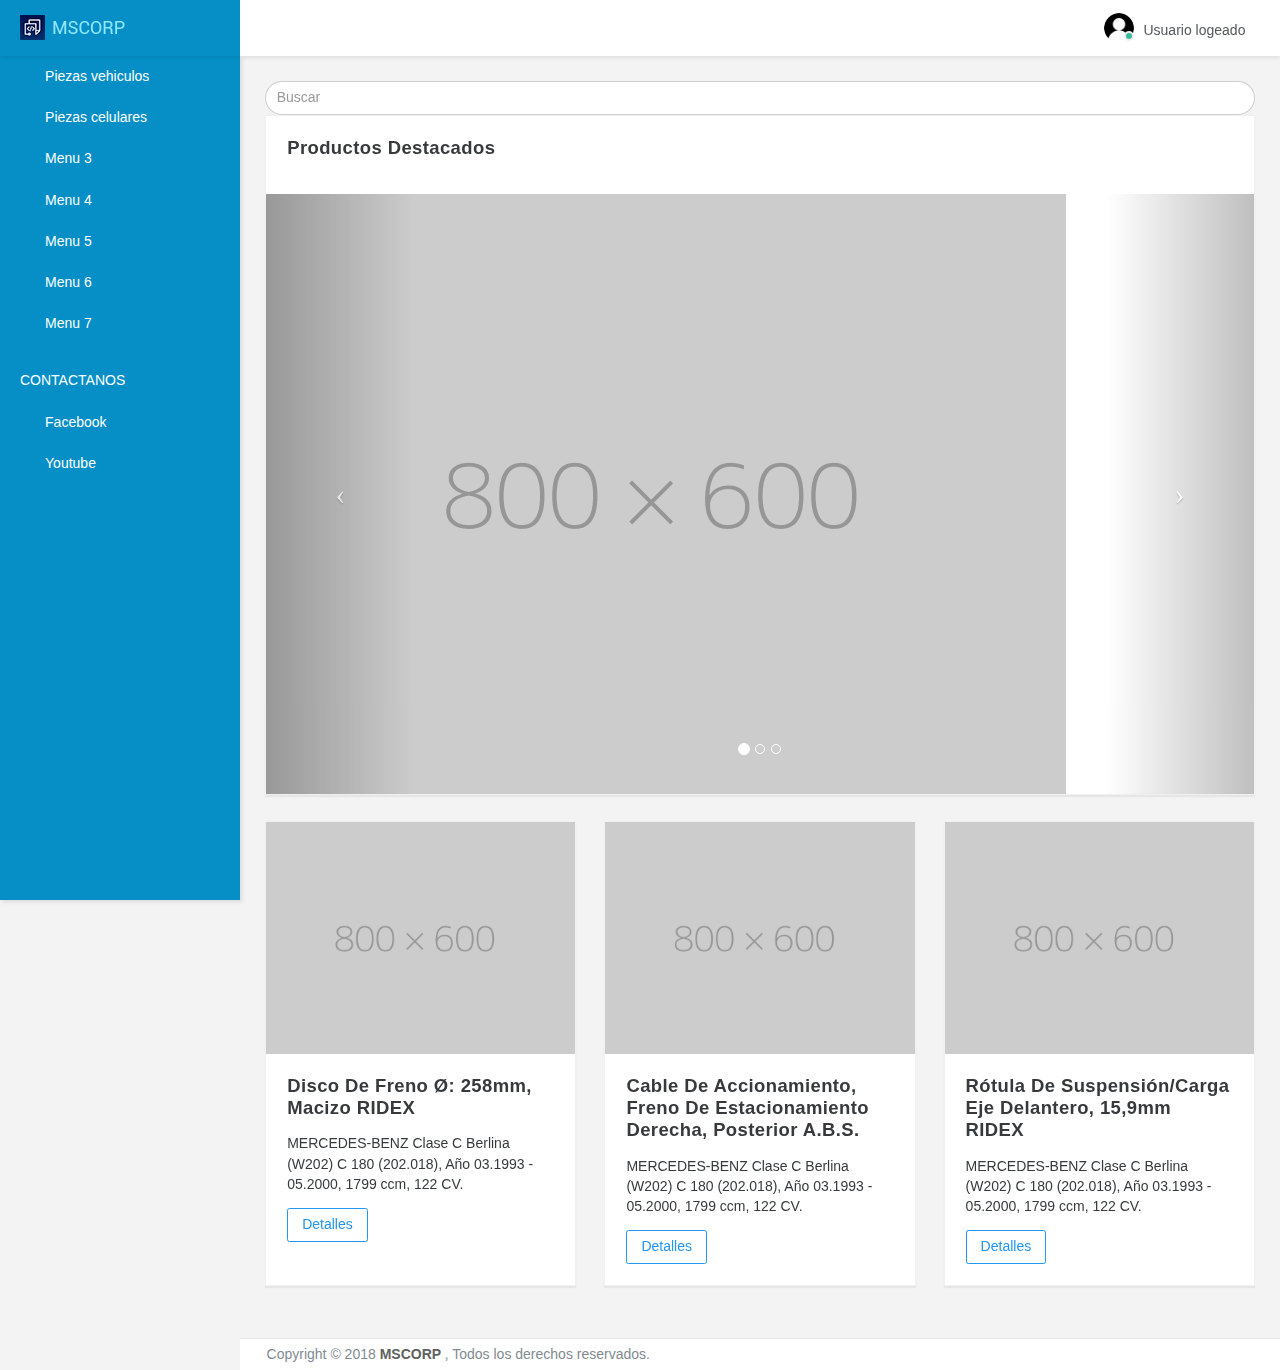
==== commit 07401a1c: "merge" ====
--- a/muestra/usuario.html
+++ b/muestra/usuario.html
@@ -74,10 +74,7 @@
          
              <!-- main menu-->
     <div data-scroll-to-active="true" class="main-menu menu-fixed menu-dark menu-accordion menu-shadow">
-          <!-- Search-->
-           <div class="main-menu-header">
-        <input type="text" placeholder="Buscar" class="menu-search form-control round"/>
-      </div>
+
       <!-- main menu content-->
       <div class="main-menu-content">
         <ul id="main-menu-navigation" data-menu="menu-navigation" class="navigation navigation-main">
@@ -164,6 +161,10 @@
 <section id="content-types">
 
 	<div class="row match-height">
+                  <!-- Search-->
+           <div class="col-xl-12 col-md-12 col-sm-12">
+        <input type="text" placeholder="Buscar" class="menu-search form-control round"/>
+      </div>
 		<div class="col-xl-12 col-md-12 col-sm-12">
 			<div class="card">
 				<div class="card-body">
